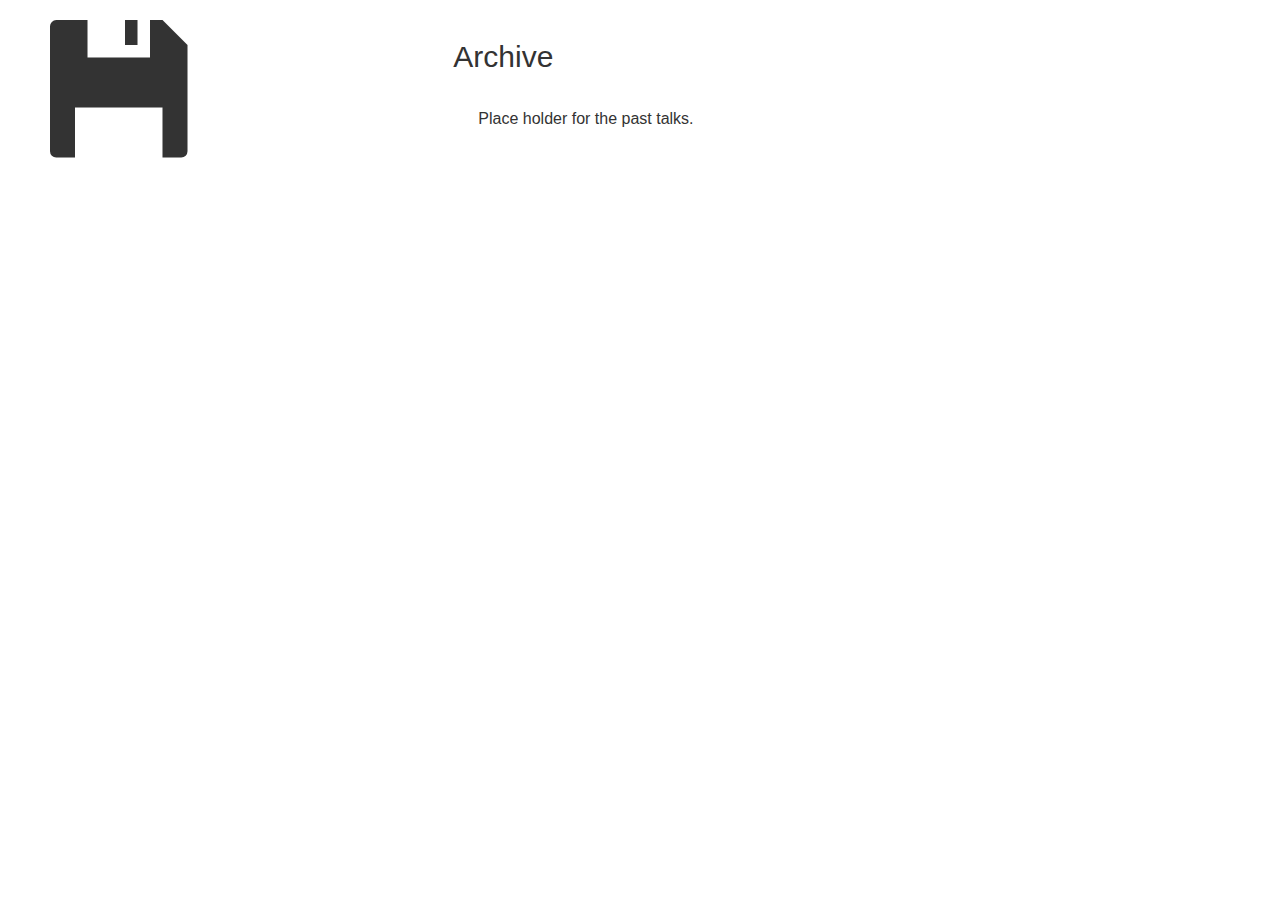
==== archive.html @ 34887939 "added stub files" ====
<html lang="en">
    <head>
        <title> SigSec </title>
        <meta charset="utf-8">
        <meta name="viewport" content="width=device-width, initial-scale=1">
        <link rel="stylesheet" href="https://maxcdn.bootstrapcdn.com/bootstrap/3.3.7/css/bootstrap.min.css">
        <script src="https://ajax.googleapis.com/ajax/libs/jquery/1.12.4/jquery.min.js"></script>
        <script src="https://maxcdn.bootstrapcdn.com/bootstrap/3.3.7/js/bootstrap.min.js"></script>
        <link rel="stylesheet" type="text/css" href="custom.css">
    </head>
    <body>
        <div id="about" class="container-fluid">
            <div class="row">
                <div class="col-sm-4">
                    <span class="glyphicon glyphicon-floppy-disk logo"></span>
                </div>      
                <div class="col-sm-8">
                    <h2> Archive </h2>
                    <p>Place holder for the past talks.</p>
                </div>
            </div>
        </div>
    </body>
</html>
---- custom.css ----
@media screen and (max-width: 768px) {
    .col-sm-4 {
                text-align: center;
                        margin: 25px 0;
                            
    }

}

.jumbotron {
    background-image: url("images/sec_bg.jpeg");
    /*background-color: #000000; /*black*/
    color : #ffffff;
    padding : 100px 25px;
}

.bg-grey {
    background-color : #f6f6f6;
}

.container-fluid {
    padding : 20px 50px; 
}

.logo {
        font-size: 150px;

}

p {
    font-size: 16px;
    padding : 25px 25px;
}
.navbar {
    margin-bottom: 0;
    background-color: #000000;
    z-index: 9999;
    border: 0;
    font-size: 14px !important;
    line-height: 1.42857143 !important;
    letter-spacing: 4px;
    border-radius: 0;
}

.navbar li a, .navbar .navbar-brand {
    color: #fff !important;
}

.navbar-nav li a:hover, .navbar-nav li.active a {
    color: #000000 !important;
    background-color: #cccccc !important;
}

.navbar-default .navbar-toggle {
    border-color: transparent;
    color: #fff !important;
}

.prof {
    font-size: 26px;
}
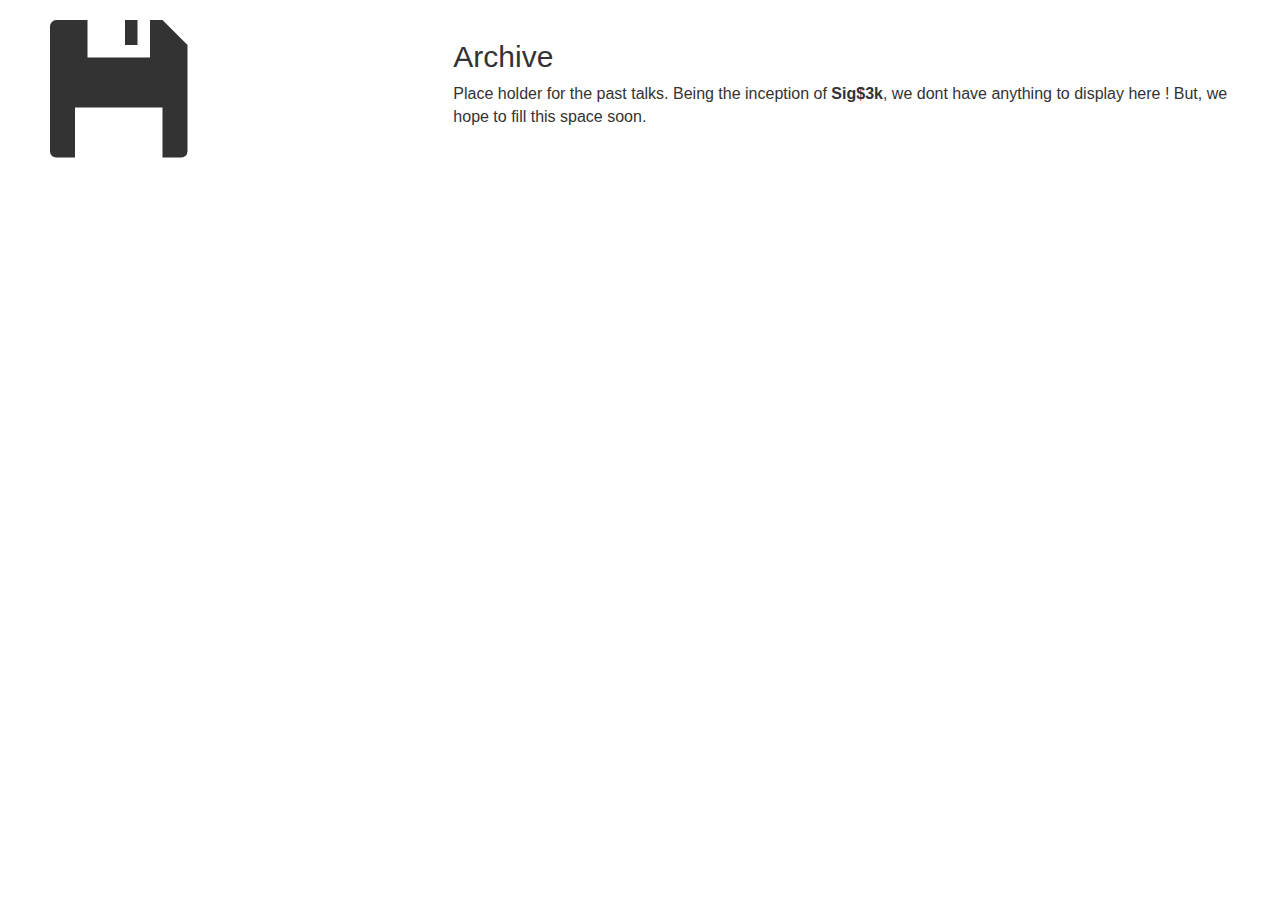
==== commit cd6bfa45: "updated the template. Added placeholder information" ====
--- a/archive.html
+++ b/archive.html
@@ -16,7 +16,7 @@
                 </div>      
                 <div class="col-sm-8">
                     <h2> Archive </h2>
-                    <p>Place holder for the past talks.</p>
+                    <p>Place holder for the past talks. Being the inception of <b>Sig$3k</b>, we dont have anything to display here ! But, we hope to fill this space soon. </p>
                 </div>
             </div>
         </div>
--- a/custom.css
+++ b/custom.css
@@ -7,15 +7,36 @@
 
 }
 
+hr {
+    border: 1px solid #2f4f4f;
+}
+.shadow {
+        box-shadow:  3px 3px 5px #888888;
+}
+
 .jumbotron {
     background-image: url("images/sec_bg.jpeg");
-    /*background-color: #000000; /*black*/
     color : #ffffff;
     padding : 100px 25px;
 }
 
-.bg-grey {
-    background-color : #f6f6f6;
+.heading {
+    font-size: 18px;
+    font-weight: bold;
+    padding-bottom: 10px;
+}
+
+.content {
+    padding-left: 20px;
+}
+.secondary {
+    font-size: 12px;
+    color: #2f4f4f;
+    font-style: italic;
+}
+.bg-black {
+    background-color : #000000;
+    color: #ffffff;
 }
 
 .container-fluid {
@@ -29,7 +50,7 @@
 
 p {
     font-size: 16px;
-    padding : 25px 25px;
+   /* padding : 25px 25px;*/
 }
 .navbar {
     margin-bottom: 0;
